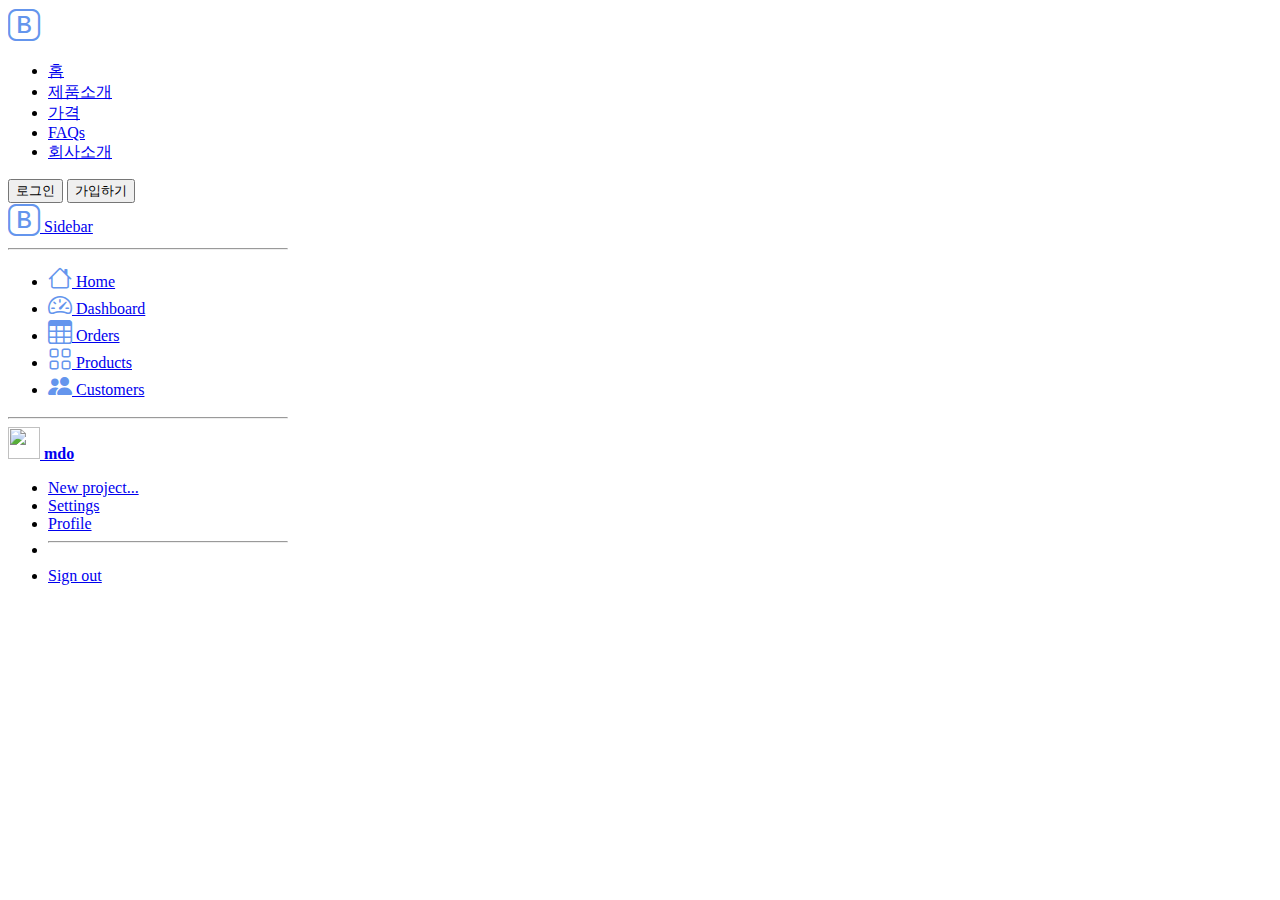
==== bootstrap/bootstrap.html @ 174b6533 "20231027_work" ====
<!DOCTYPE html>
<html lang="ko">
  <head>
    <meta charset="utf-8" />
    <meta name="viewport" content="width=device-width, initial-scale=1" />
    <title>Bootstrap demo</title>
    <link rel="stylesheet" href="https://cdn.jsdelivr.net/npm/bootstrap-icons@1.10.5/font/bootstrap-icons.css">
    <link
      href="https://cdn.jsdelivr.net/npm/bootstrap@5.3.2/dist/css/bootstrap.min.css"
      rel="stylesheet"
      integrity="sha384-T3c6CoIi6uLrA9TneNEoa7RxnatzjcDSCmG1MXxSR1GAsXEV/Dwwykc2MPK8M2HN"
      crossorigin="anonymous" />
  </head>
  <body>
    <!-- 전체 틀 -->
    <div class="container">
      <!-- 헤더 -->
      <header
        class="d-flex flex-wrap align-items-center justify-content-center justify-content-md-between py-3 mb-4 border-bottom">
        <div class="col-md-3 mb-2 mb-md-0">
          <a
            href="/"
            class="d-inline-flex link-body-emphasis text-decoration-none">
            <!--<svg
              class="bi"
              width="40"
              height="32"
              role="img"
              aria-label="Bootstrap">
              <use xlink:href="#bootstrap"></use>
            </svg>-->
            <i class="bi-bootstrap" style="font-size: 2rem; color: cornflowerblue;"></i>
          </a>
        </div>

        <ul class="nav col-12 col-md-auto mb-2 justify-content-center mb-md-0">
          <li><a href="#" class="nav-link px-2 link-secondary">홈</a></li>
          <li><a href="#" class="nav-link px-2">제품소개</a></li>
          <li><a href="#" class="nav-link px-2">가격</a></li>
          <li><a href="#" class="nav-link px-2">FAQs</a></li>
          <li><a href="#" class="nav-link px-2">회사소개</a></li>
        </ul>

        <div class="col-md-3 text-end">
          <button type="button" class="btn btn-outline-primary me-2">로그인</button>
          <button type="button" class="btn btn-primary">가입하기</button>
        </div>
      </header>

      <!-- 사이드바-->
      <div
        class="d-flex flex-column flex-shrink-0 p-3 bg-body-tertiary"
        style="width: 280px">
        <a
          href="/"
          class="d-flex align-items-center mb-3 mb-md-0 me-md-auto link-body-emphasis text-decoration-none">
          <!--<svg class="bi pe-none me-2" width="40" height="32">
            <use xlink:href="#bootstrap"></use>
          </svg>-->
          <i class="bi-bootstrap" style="font-size: 2rem; color: cornflowerblue;"></i>
          <span class="fs-4">Sidebar</span>
        </a>
        <hr />
        <ul class="nav nav-pills flex-column mb-auto">
          <li class="nav-item">
            <a href="#" class="nav-link active" aria-current="page">
              <!--<svg class="bi pe-none me-2" width="16" height="16">
                <use xlink:href="#home"></use>
              </svg>-->
              <i class="bi-house" style="font-size: 1.5rem; color: cornflowerblue;"></i>
              Home
            </a>
          </li>
          <li>
            <a href="#" class="nav-link link-body-emphasis">
              <!--<svg class="bi pe-none me-2" width="16" height="16">
                <use xlink:href="#speedometer2"></use>
              </svg>-->
              <i class="bi-speedometer2" style="font-size: 1.5rem; color: cornflowerblue;"></i>
              Dashboard
            </a>
          </li>
          <li>
            <a href="#" class="nav-link link-body-emphasis">
              <!--<svg class="bi pe-none me-2" width="16" height="16">
                <use xlink:href="#table"></use>
              </svg>-->
              <i class="bi-table" style="font-size: 1.5rem; color: cornflowerblue;"></i>
              Orders
            </a>
          </li>
          <li>
            <a href="#" class="nav-link link-body-emphasis">
              <!--<svg class="bi pe-none me-2" width="16" height="16">
                <use xlink:href="#grid"></use>
              </svg>-->
              <i class="bi-grid" style="font-size: 1.5rem; color: cornflowerblue;"></i>
              Products
            </a>
          </li>
          <li>
            <a href="#" class="nav-link link-body-emphasis">
              <!--<svg class="bi pe-none me-2" width="16" height="16">
                <use xlink:href="#people-circle"></use>
              </svg>-->
              <i class="bi-people-fill" style="font-size: 1.5rem; color: cornflowerblue;"></i>
              Customers
            </a>
          </li>
        </ul>
        <hr />
        <div class="dropdown">
          <a
            href="#"
            class="d-flex align-items-center link-body-emphasis text-decoration-none dropdown-toggle"
            data-bs-toggle="dropdown"
            aria-expanded="false">
            <img
              src="https://github.com/mdo.png"
              alt=""
              width="32"
              height="32"
              class="rounded-circle me-2" />
            <strong>mdo</strong>
          </a>
          <ul class="dropdown-menu text-small shadow">
            <li><a class="dropdown-item" href="#">New project...</a></li>
            <li><a class="dropdown-item" href="#">Settings</a></li>
            <li><a class="dropdown-item" href="#">Profile</a></li>
            <li><hr class="dropdown-divider" /></li>
            <li><a class="dropdown-item" href="#">Sign out</a></li>
          </ul>
        </div>
      </div>
    </div>
    <script
      src="https://cdn.jsdelivr.net/npm/bootstrap@5.3.2/dist/js/bootstrap.bundle.min.js"
      integrity="sha384-C6RzsynM9kWDrMNeT87bh95OGNyZPhcTNXj1NW7RuBCsyN/o0jlpcV8Qyq46cDfL"
      crossorigin="anonymous">
		</script>
  </body>
</html>
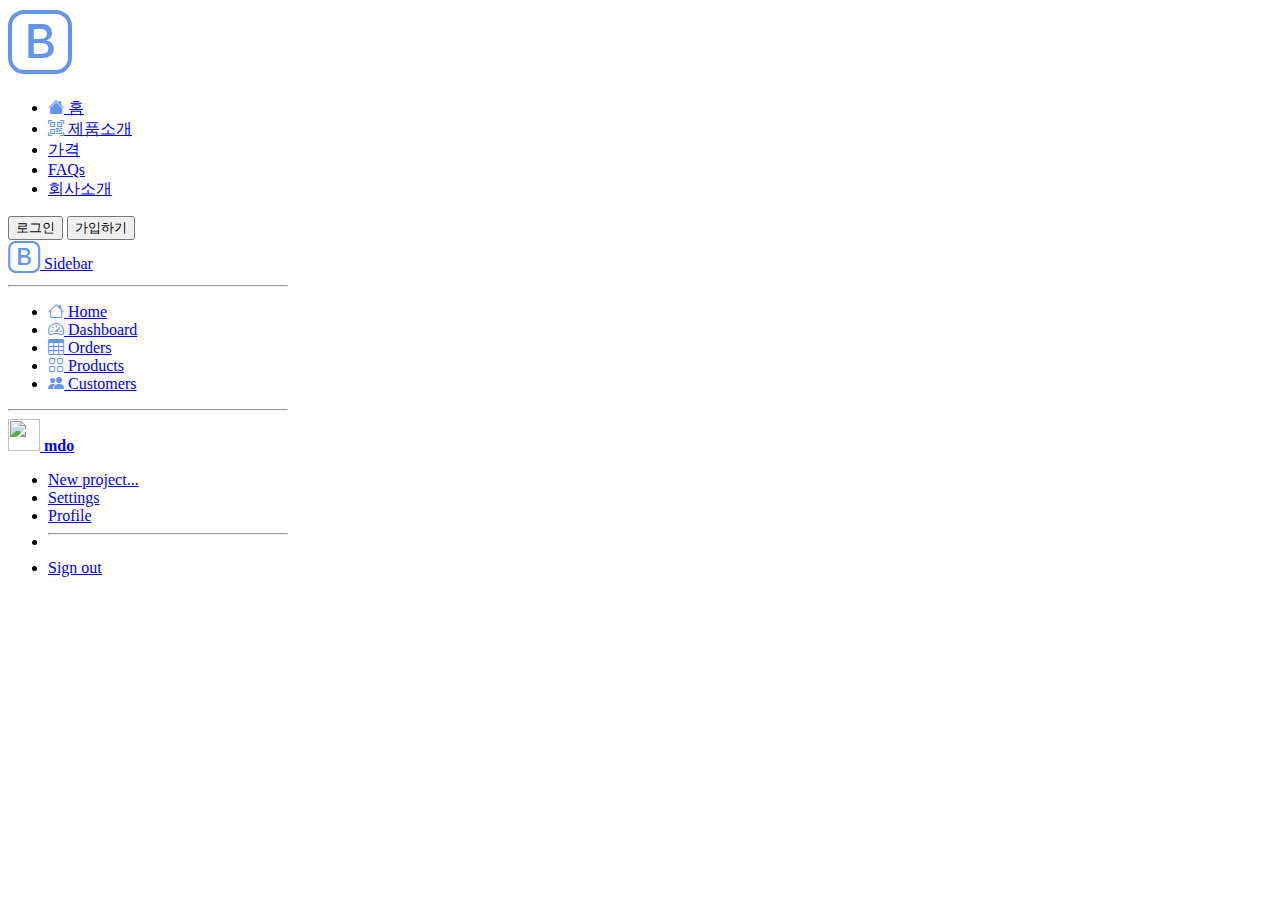
==== commit 10aa140d: "20231029_work" ====
--- a/bootstrap/bootstrap.html
+++ b/bootstrap/bootstrap.html
@@ -29,16 +29,38 @@
               aria-label="Bootstrap">
               <use xlink:href="#bootstrap"></use>
             </svg>-->
-            <i class="bi-bootstrap" style="font-size: 2rem; color: cornflowerblue;"></i>
+            <i class="bi bi-bootstrap" style="font-size: 4rem; color: cornflowerblue;"></i>
           </a>
         </div>
 
         <ul class="nav col-12 col-md-auto mb-2 justify-content-center mb-md-0">
-          <li><a href="#" class="nav-link px-2 link-secondary">홈</a></li>
-          <li><a href="#" class="nav-link px-2">제품소개</a></li>
-          <li><a href="#" class="nav-link px-2">가격</a></li>
-          <li><a href="#" class="nav-link px-2">FAQs</a></li>
-          <li><a href="#" class="nav-link px-2">회사소개</a></li>
+          <li>
+            <a href="#" class="nav-link px-2 link-secondary">
+              <i class="bi bi-house-fill" style="font-size: 1rem; color: cornflowerblue;"></i>
+              홈
+            </a>
+          </li>
+          <li>
+            <a href="#" class="nav-link px-2">
+              <i class="bi bi-qr-code-scan" style="font-size: 1rem; color: cornflowerblue;"></i>
+              제품소개
+            </a>
+          </li>
+          <li>
+            <a href="#" class="nav-link px-2">
+              가격
+            </a>
+          </li>
+          <li>
+            <a href="#" class="nav-link px-2">
+              FAQs
+            </a>
+          </li>
+          <li>
+            <a href="#" class="nav-link px-2">
+              회사소개
+            </a>
+          </li>
         </ul>
 
         <div class="col-md-3 text-end">
@@ -57,7 +79,7 @@
           <!--<svg class="bi pe-none me-2" width="40" height="32">
             <use xlink:href="#bootstrap"></use>
           </svg>-->
-          <i class="bi-bootstrap" style="font-size: 2rem; color: cornflowerblue;"></i>
+          <i class="bi bi-bootstrap" style="font-size: 2rem; color: cornflowerblue;"></i>
           <span class="fs-4">Sidebar</span>
         </a>
         <hr />
@@ -67,7 +89,7 @@
               <!--<svg class="bi pe-none me-2" width="16" height="16">
                 <use xlink:href="#home"></use>
               </svg>-->
-              <i class="bi-house" style="font-size: 1.5rem; color: cornflowerblue;"></i>
+              <i class="bi bi-house" style="font-size: 1rem; color: cornflowerblue;"></i>
               Home
             </a>
           </li>
@@ -76,7 +98,7 @@
               <!--<svg class="bi pe-none me-2" width="16" height="16">
                 <use xlink:href="#speedometer2"></use>
               </svg>-->
-              <i class="bi-speedometer2" style="font-size: 1.5rem; color: cornflowerblue;"></i>
+              <i class="bi-speedometer2" style="font-size: 1rem; color: cornflowerblue;"></i>
               Dashboard
             </a>
           </li>
@@ -85,7 +107,7 @@
               <!--<svg class="bi pe-none me-2" width="16" height="16">
                 <use xlink:href="#table"></use>
               </svg>-->
-              <i class="bi-table" style="font-size: 1.5rem; color: cornflowerblue;"></i>
+              <i class="bi-table" style="font-size: 1rem; color: cornflowerblue;"></i>
               Orders
             </a>
           </li>
@@ -94,7 +116,7 @@
               <!--<svg class="bi pe-none me-2" width="16" height="16">
                 <use xlink:href="#grid"></use>
               </svg>-->
-              <i class="bi-grid" style="font-size: 1.5rem; color: cornflowerblue;"></i>
+              <i class="bi-grid" style="font-size: 1rem; color: cornflowerblue;"></i>
               Products
             </a>
           </li>
@@ -103,7 +125,7 @@
               <!--<svg class="bi pe-none me-2" width="16" height="16">
                 <use xlink:href="#people-circle"></use>
               </svg>-->
-              <i class="bi-people-fill" style="font-size: 1.5rem; color: cornflowerblue;"></i>
+              <i class="bi-people-fill" style="font-size: 1rem; color: cornflowerblue;"></i>
               Customers
             </a>
           </li>
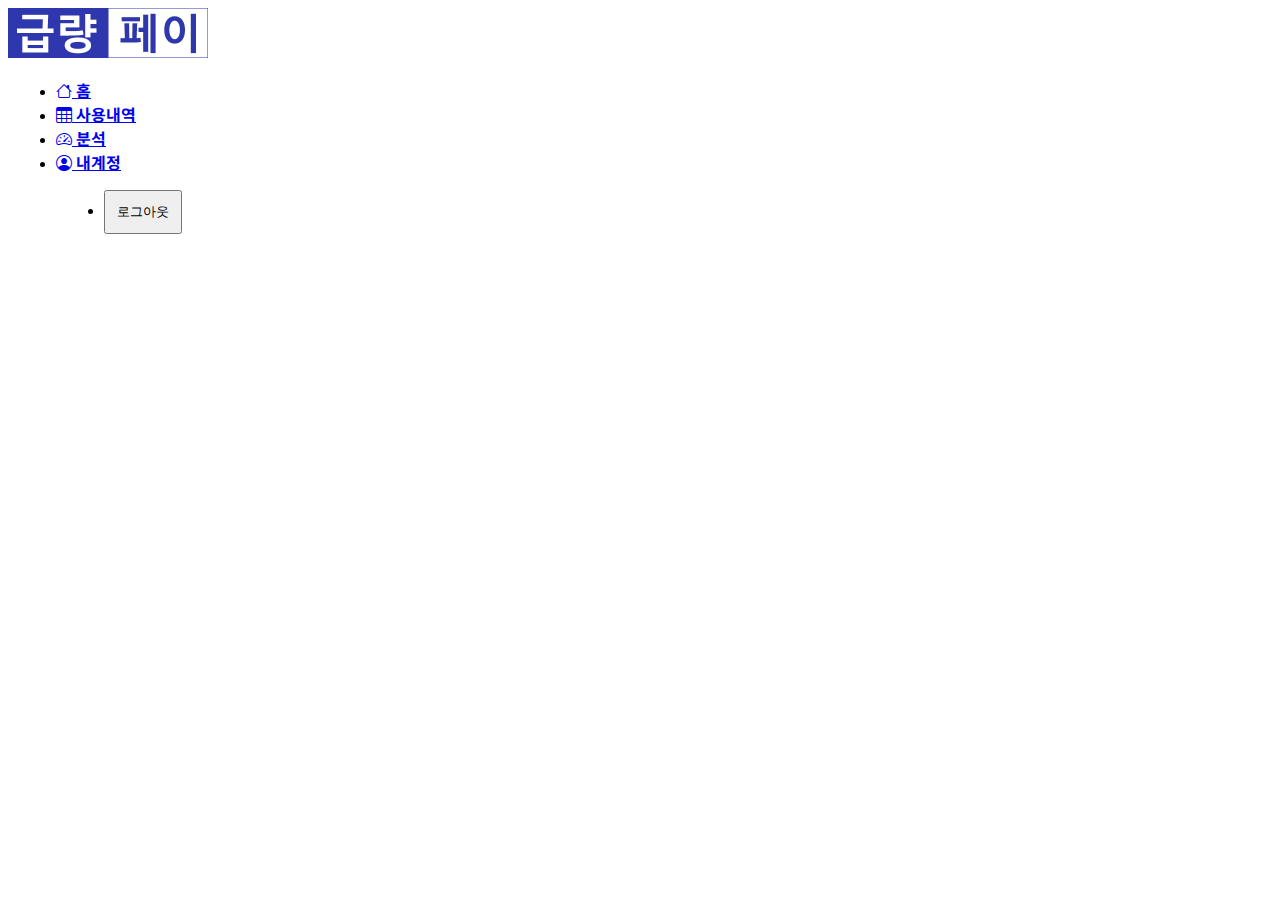
==== commit bc671158: "20231107_work" ====
--- a/bootstrap/bootstrap.html
+++ b/bootstrap/bootstrap.html
@@ -9,76 +9,92 @@
       href="https://cdn.jsdelivr.net/npm/bootstrap@5.3.2/dist/css/bootstrap.min.css"
       rel="stylesheet"
       integrity="sha384-T3c6CoIi6uLrA9TneNEoa7RxnatzjcDSCmG1MXxSR1GAsXEV/Dwwykc2MPK8M2HN"
-      crossorigin="anonymous" />
+      crossorigin="anonymous" 
+    />
+    <link rel="preconnect" href="https://fonts.googleapis.com">
+    <link rel="preconnect" href="https://fonts.gstatic.com" crossorigin>
+    <link href="https://fonts.googleapis.com/css2?family=Black+Han+Sans&family=Noto+Sans+KR:wght@400;700;900&display=swap" rel="stylesheet">
+    <style>
+      .nav-link {
+        /*font-family: 'Black Han Sans', sans-serif;*/
+        font-family: 'Noto Sans KR', sans-serif;
+        /*font-family: 'GangwonEduPowerExtraBoldA';*/
+        /*font-family: 'NEXON-Lv1-Gothic-OTF', sans-serif;*/
+        font-weight: bold;
+      }
+      li {
+        margin-left: 0.5rem;
+        margin-right: 0.5rem;
+      }
+      a.nav-link {
+        text-align: center;
+      }
+    </style>
   </head>
   <body>
     <!-- 전체 틀 -->
     <div class="container">
       <!-- 헤더 -->
-      <header
-        class="d-flex flex-wrap align-items-center justify-content-center justify-content-md-between py-3 mb-4 border-bottom">
-        <div class="col-md-3 mb-2 mb-md-0">
-          <a
-            href="/"
-            class="d-inline-flex link-body-emphasis text-decoration-none">
-            <!--<svg
-              class="bi"
-              width="40"
-              height="32"
-              role="img"
-              aria-label="Bootstrap">
-              <use xlink:href="#bootstrap"></use>
-            </svg>-->
-            <i class="bi bi-bootstrap" style="font-size: 4rem; color: cornflowerblue;"></i>
-          </a>
+      <header>
+        <div class="p-3 mb-3 border-bottom">
+          <div class="container">
+            <div class="d-flex flex-wrap align-items-center justify-content-center justify-content-lg-start">
+              
+              <a href="/" class="d-flex align-items-center my-2 my-lg-0 me-lg-auto text-black text-decoration-none">
+                <!--<svg class="bi me-2" width="40" height="32" role="img" aria-label="Bootstrap"><use xlink:href="#bootstrap"></use></svg>-->
+                <img src="grpay_logo.png" width="200" alt="급량페이로고">
+              </a>
+    
+              <ul class="nav col-12 col-lg-auto justify-content-center my-md-0 text-small">
+                <li>
+                  <a href="#" class="nav-link text-secondary">
+                    <!--<svg class="bi d-block mx-auto mb-1" width="24" height="24"><use xlink:href="#home"></use></svg>-->
+                    <i class="bi bi-house d-block mb-0 fs-3"></i>
+                    홈
+                  </a>
+                </li>
+                <li>
+                  <a href="#" class="nav-link text-black">
+                    <!--<svg class="bi d-block mx-auto mb-1" width="24" height="24"><use xlink:href="#table"></use></svg>-->
+                    <i class="bi bi-table d-block mb-0 fs-3"></i>
+                    사용내역
+                  </a>
+                </li>
+                <li>
+                  <a href="#" class="nav-link text-black">
+                    <!--<svg class="bi d-block mx-auto mb-1" width="24" height="24"><use xlink:href="#speedometer2"></use></svg>-->
+                    <i class="bi bi-speedometer2 d-block mb-0 fs-3"></i>
+                    분석
+                  </a>
+                </li>
+                <li>
+                  <a href="#" class="nav-link text-black">
+                    <!--<svg class="bi d-block mx-auto mb-1" width="24" height="24"><use xlink:href="#people-circle"></use></svg>-->
+                    <i class="bi bi-person-circle d-block mb-0 fs-3"></i>
+                    내계정
+                  </a>
+                </li>
+              </ul>
+              <ul class="nav col-12 col-lg-auto justify-content-center my-md-0 text-small" style="margin-left: 3rem;">
+                <li>
+                  <button class="btn btn-danger d-inline-flex align-items-center" type="button" style="padding: 0.7rem;">
+                    로그아웃
+                  </button>
+                </li>
+              </ul>
+            </div>
+          </div>
         </div>
-
-        <ul class="nav col-12 col-md-auto mb-2 justify-content-center mb-md-0">
-          <li>
-            <a href="#" class="nav-link px-2 link-secondary">
-              <i class="bi bi-house-fill" style="font-size: 1rem; color: cornflowerblue;"></i>
-              홈
-            </a>
-          </li>
-          <li>
-            <a href="#" class="nav-link px-2">
-              <i class="bi bi-qr-code-scan" style="font-size: 1rem; color: cornflowerblue;"></i>
-              제품소개
-            </a>
-          </li>
-          <li>
-            <a href="#" class="nav-link px-2">
-              가격
-            </a>
-          </li>
-          <li>
-            <a href="#" class="nav-link px-2">
-              FAQs
-            </a>
-          </li>
-          <li>
-            <a href="#" class="nav-link px-2">
-              회사소개
-            </a>
-          </li>
-        </ul>
-
-        <div class="col-md-3 text-end">
-          <button type="button" class="btn btn-outline-primary me-2">로그인</button>
-          <button type="button" class="btn btn-primary">가입하기</button>
-        </div>
+        
       </header>
 
       <!-- 사이드바-->
-      <div
+      <!--<div
         class="d-flex flex-column flex-shrink-0 p-3 bg-body-tertiary"
         style="width: 280px">
         <a
           href="/"
           class="d-flex align-items-center mb-3 mb-md-0 me-md-auto link-body-emphasis text-decoration-none">
-          <!--<svg class="bi pe-none me-2" width="40" height="32">
-            <use xlink:href="#bootstrap"></use>
-          </svg>-->
           <i class="bi bi-bootstrap" style="font-size: 2rem; color: cornflowerblue;"></i>
           <span class="fs-4">Sidebar</span>
         </a>
@@ -86,45 +102,30 @@
         <ul class="nav nav-pills flex-column mb-auto">
           <li class="nav-item">
             <a href="#" class="nav-link active" aria-current="page">
-              <!--<svg class="bi pe-none me-2" width="16" height="16">
-                <use xlink:href="#home"></use>
-              </svg>-->
               <i class="bi bi-house" style="font-size: 1rem; color: cornflowerblue;"></i>
               Home
             </a>
           </li>
           <li>
             <a href="#" class="nav-link link-body-emphasis">
-              <!--<svg class="bi pe-none me-2" width="16" height="16">
-                <use xlink:href="#speedometer2"></use>
-              </svg>-->
               <i class="bi-speedometer2" style="font-size: 1rem; color: cornflowerblue;"></i>
               Dashboard
             </a>
           </li>
           <li>
             <a href="#" class="nav-link link-body-emphasis">
-              <!--<svg class="bi pe-none me-2" width="16" height="16">
-                <use xlink:href="#table"></use>
-              </svg>-->
               <i class="bi-table" style="font-size: 1rem; color: cornflowerblue;"></i>
               Orders
             </a>
           </li>
           <li>
             <a href="#" class="nav-link link-body-emphasis">
-              <!--<svg class="bi pe-none me-2" width="16" height="16">
-                <use xlink:href="#grid"></use>
-              </svg>-->
               <i class="bi-grid" style="font-size: 1rem; color: cornflowerblue;"></i>
               Products
             </a>
           </li>
           <li>
             <a href="#" class="nav-link link-body-emphasis">
-              <!--<svg class="bi pe-none me-2" width="16" height="16">
-                <use xlink:href="#people-circle"></use>
-              </svg>-->
               <i class="bi-people-fill" style="font-size: 1rem; color: cornflowerblue;"></i>
               Customers
             </a>
@@ -153,7 +154,7 @@
             <li><a class="dropdown-item" href="#">Sign out</a></li>
           </ul>
         </div>
-      </div>
+      </div>-->
     </div>
     <script
       src="https://cdn.jsdelivr.net/npm/bootstrap@5.3.2/dist/js/bootstrap.bundle.min.js"
